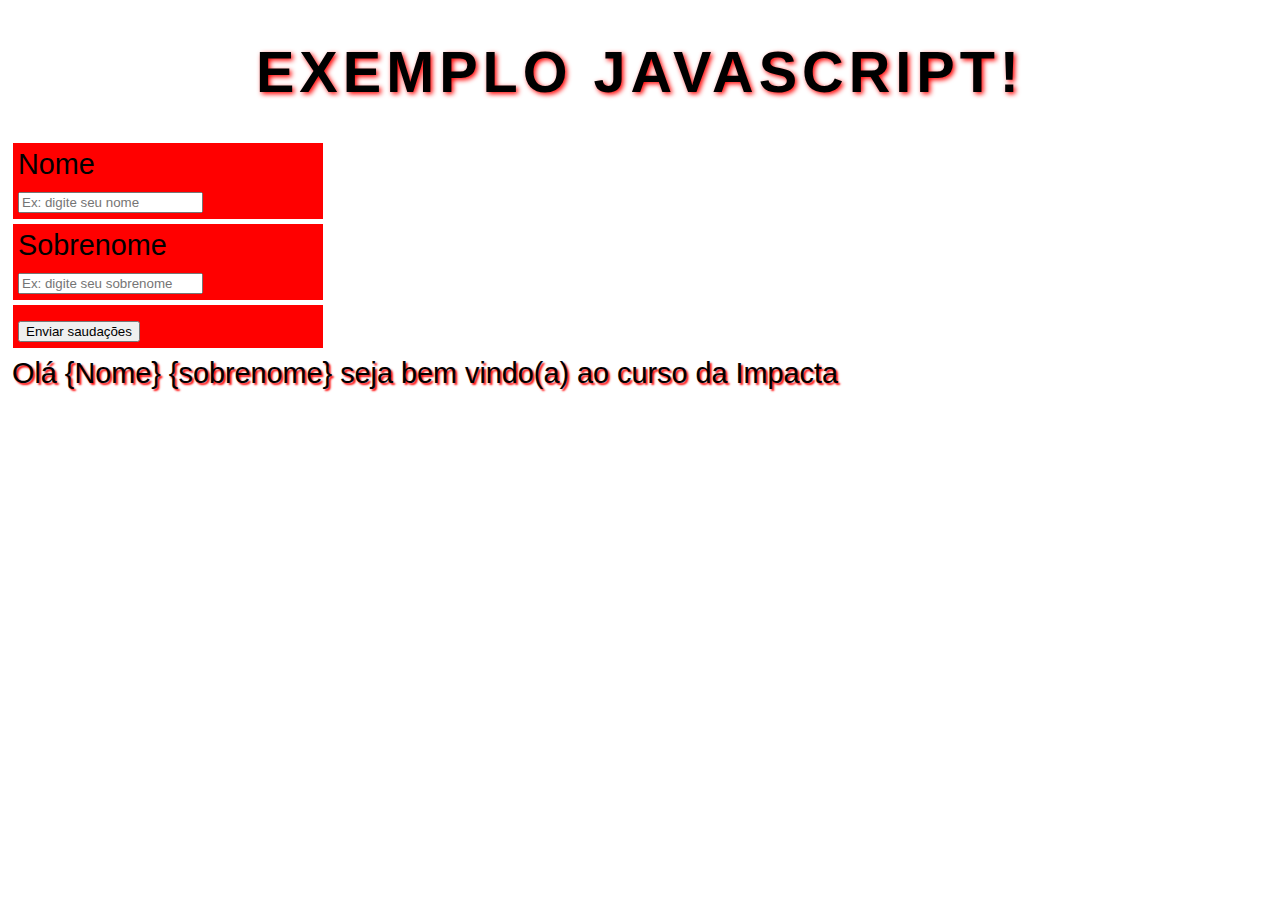
==== index.html @ a3f198db "first commit" ====
<!DOCTYPE html>
<html lang="pt-BR">
<head>
    <meta charset="UTF-8">
    <meta http-equiv="X-UA-Compatible" content="IE=edge">
    <meta name="viewport" content="width=device-width, initial-scale=1.0">
    <title>Execicio de JavaScript</title>
    <link rel="stylesheet" href="css/style.css">
    </head>
<body>
    <main role="main">
        <h1 class= "centraliza-texto">Exemplo JavaScript!</h1>
        <form action=" destino.php" method="POST" id="formulario">  
            <div>
                <label for="nome_usuario">Nome</label>
                <input type="text" placeholder="Ex: digite seu nome" id="nome_usuario" name="nome_usuario">
            </div> 
            <div>
                <label for="sobrenome_usuario">Sobrenome</label>
                <input type="text" placeholder="Ex: digite seu sobrenome" id="sobrenome_usuario" name="sobrenome_usuario">
            </div> 
            <div>
                <button>Enviar saudações</button>
            </div>   
            
        </form>
        <section id="retorno">Olá {Nome} {sobrenome} seja bem vindo(a) ao curso da Impacta </section>
    </main>
    <script src="js/saudacao.js"></script>
    
</body>
</html>
---- css/style.css ----
body{
    font-family: Verdana, Geneva, Tahoma, sans-serif;
    font-size: 1.8rem;
}


.centraliza-texto {
    text-align: center;
    text-transform: uppercase;
    letter-spacing: 5px;
    text-shadow:  2px 2px 5px red;
}

div {
    background-color: #ff0000 ;
    margin-top:  10px;
    margin-bottom: 10px;
    /* cima - direita - baixo - esqueda */
    margin: 5px 5px 5px 5px;
    width: 300px;
    padding: 5px;
    

}

label {
    display: block;
}
#retorno {
    padding: 4px;
    text-shadow: 2px 2px 2px  red;
}
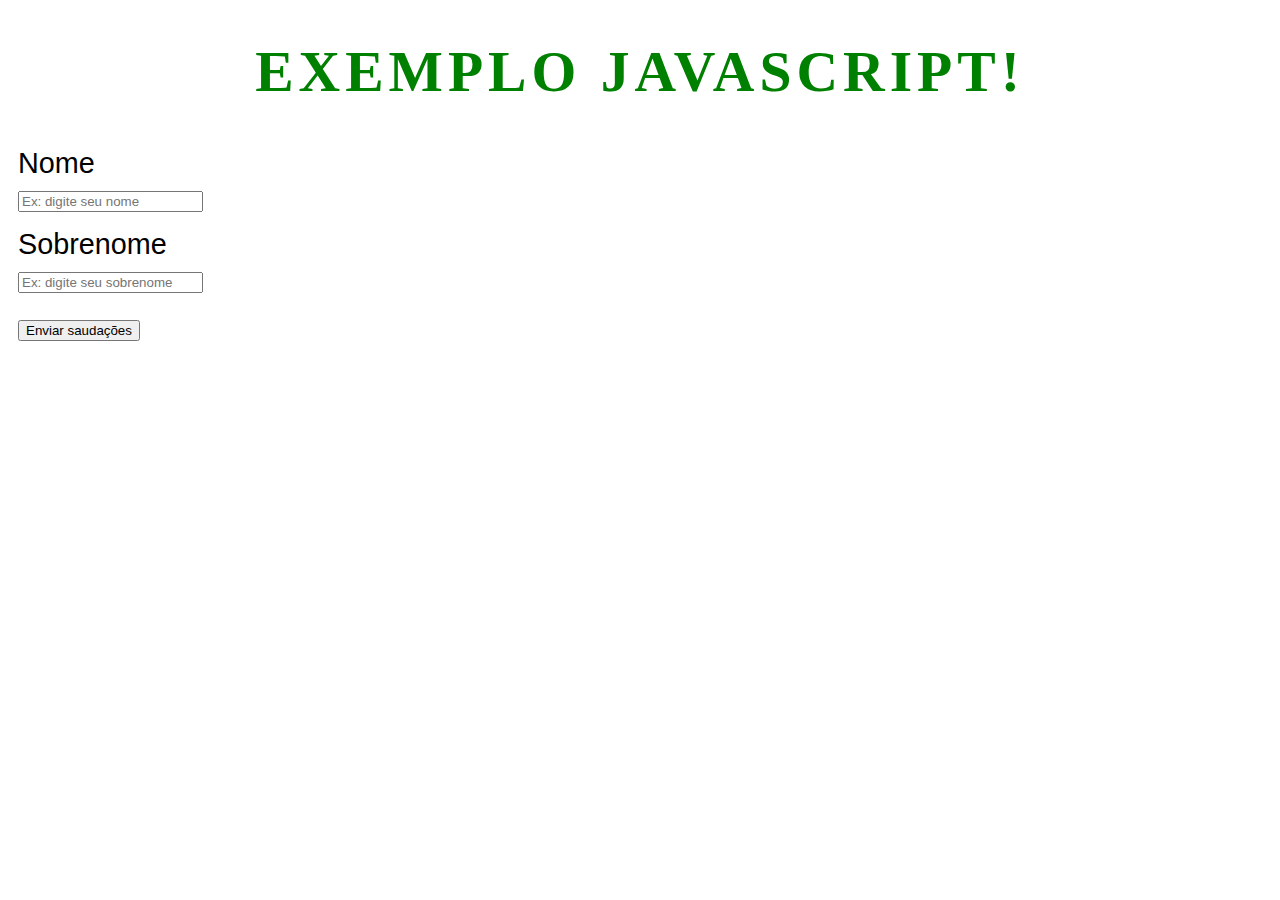
==== commit 938b9672: "commit" ====
--- a/index.html
+++ b/index.html
@@ -24,7 +24,7 @@
             </div>   
             
         </form>
-        <section id="retorno">Olá {Nome} {sobrenome} seja bem vindo(a) ao curso da Impacta </section>
+        <section id="retorno"> </section>
     </main>
     <script src="js/saudacao.js"></script>
     
--- a/css/style.css
+++ b/css/style.css
@@ -8,11 +8,11 @@
     text-align: center;
     text-transform: uppercase;
     letter-spacing: 5px;
-    text-shadow:  2px 2px 5px red;
+  
 }
 
 div {
-    background-color: #ff0000 ;
+    /* background-color: #ff0000 ; */
     margin-top:  10px;
     margin-bottom: 10px;
     /* cima - direita - baixo - esqueda */
@@ -28,5 +28,5 @@
 }
 #retorno {
     padding: 4px;
-    text-shadow: 2px 2px 2px  red;
+    /* text-shadow: 2px 2px 2px  red; */
 }